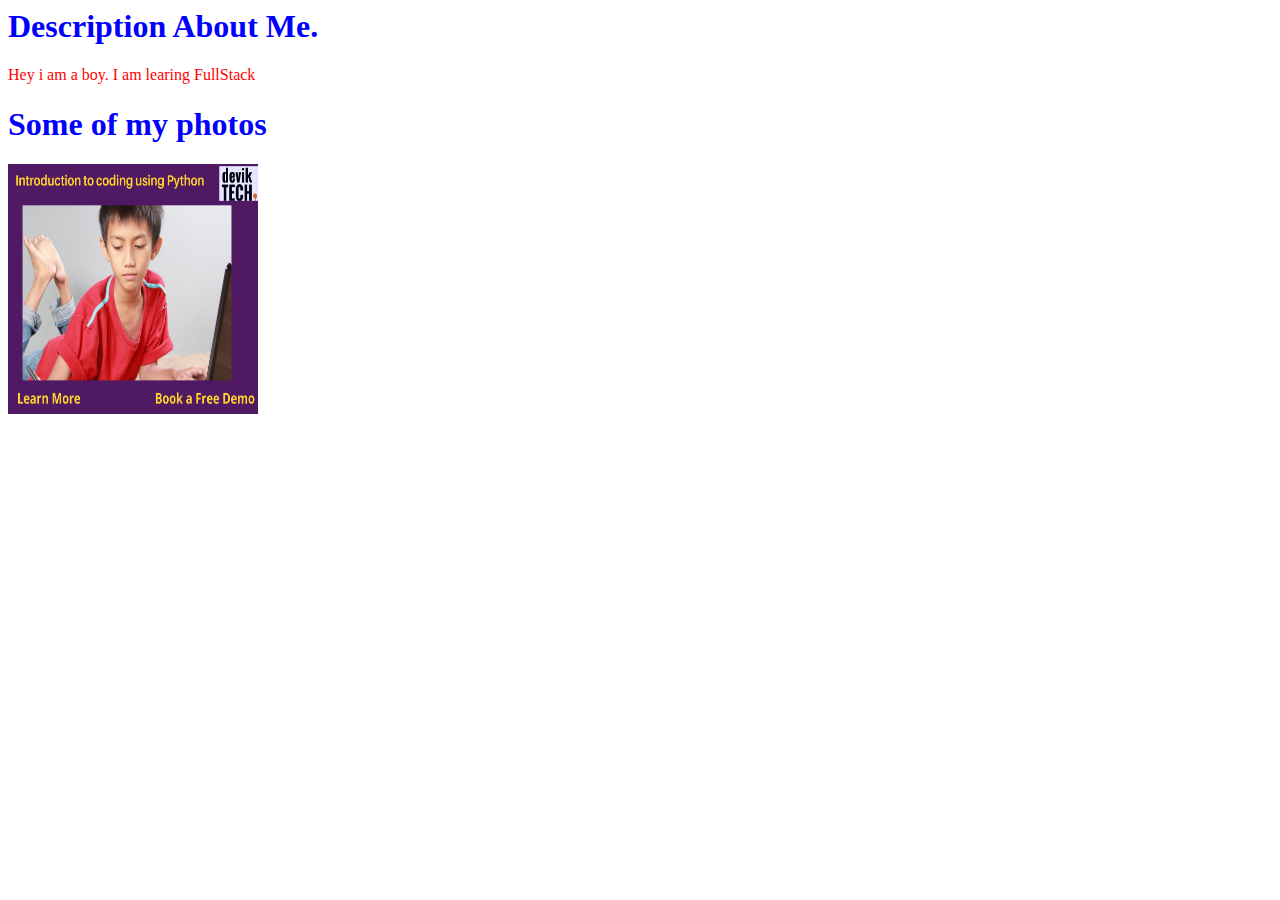
==== index.html @ 6b322890 "images" ====
<html>
    <head>
        <title>Rohan</title>
    </head>
    <body>
        <h1 style="color:blue">Description About Me.</h1>
        <p style="color:red">  Hey i am a boy. I am learing FullStack</p>
        <h1 style="color:blue">Some of my photos</h1>
        <img src="images/first.png" height="250px" width="250px">
        
    </body>
</html>
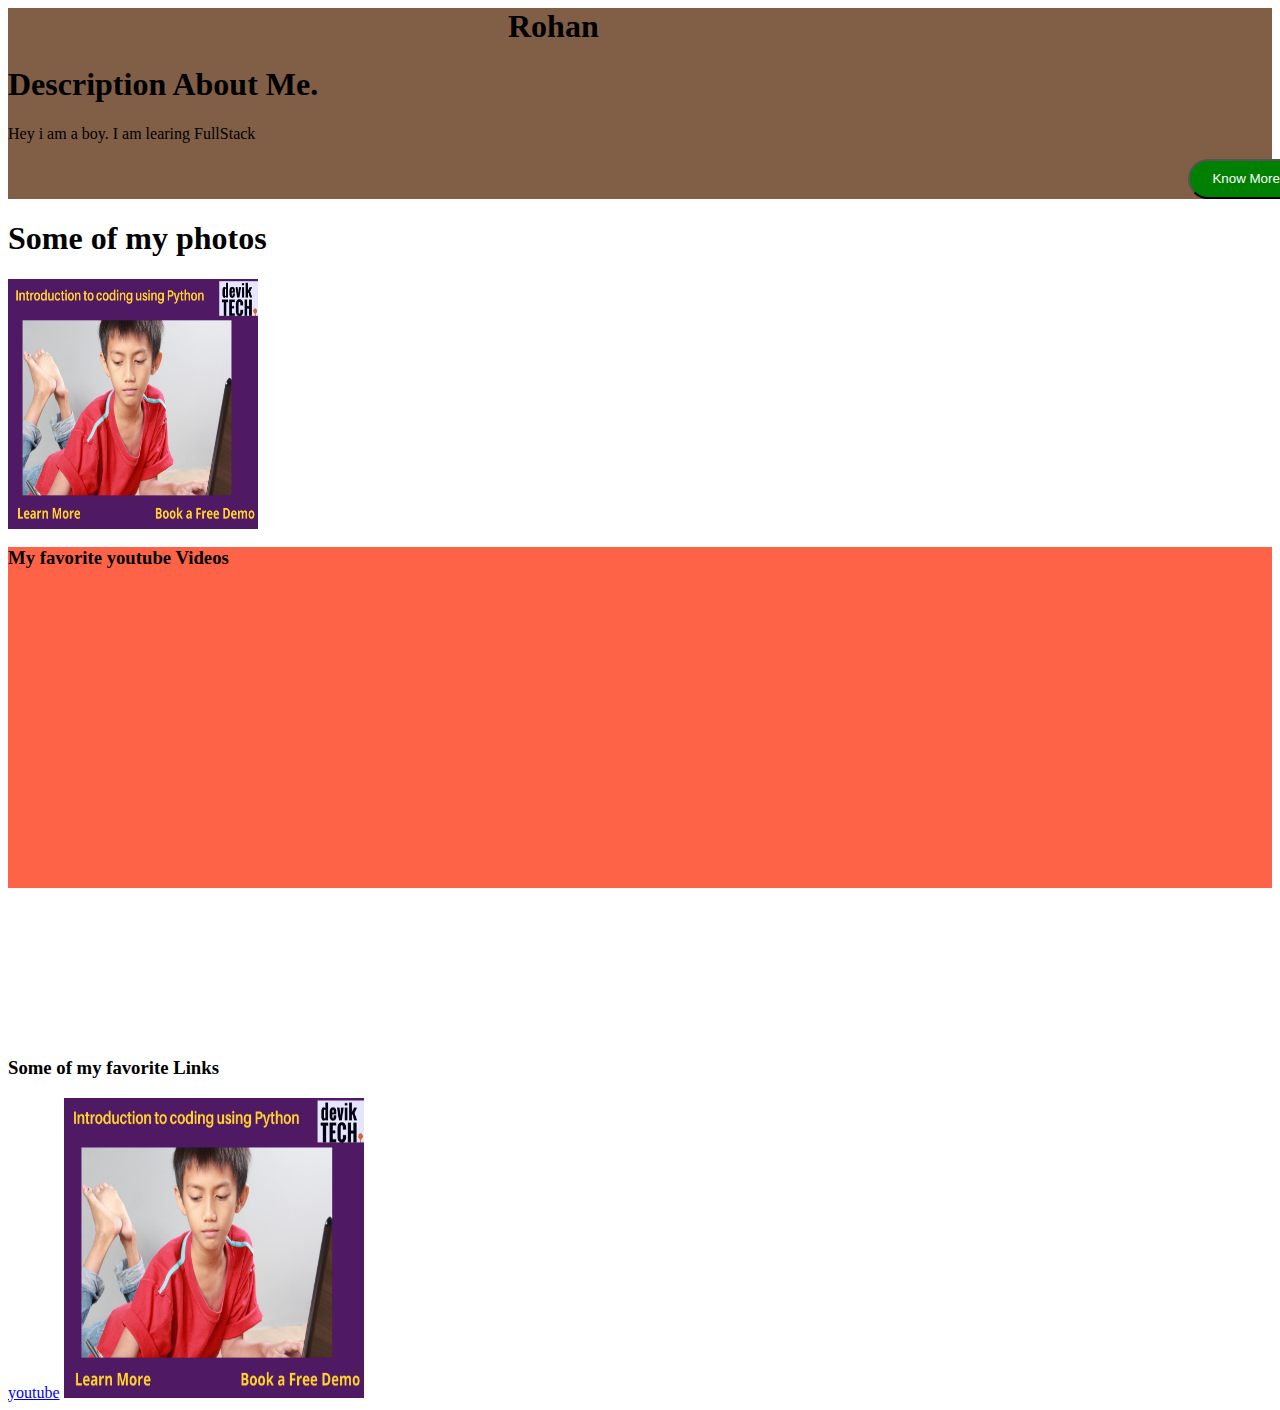
==== commit 4cd64dd2: "form" ====
--- a/index.html
+++ b/index.html
@@ -1,12 +1,44 @@
 <html>
-    <head>
-        <title>Rohan</title>
-    </head>
-    <body>
-        <h1 style="color:blue">Description About Me.</h1>
-        <p style="color:red">  Hey i am a boy. I am learing FullStack</p>
-        <h1 style="color:blue">Some of my photos</h1>
-        <img src="images/first.png" height="250px" width="250px">
-        
-    </body>
+
+<head>
+    <title>Rohan</title>
+    <link rel="stylesheet" href="style.css">
+</head>
+
+<body>
+    <div id="first_div">
+        <h1 id="rohan">Rohan</h1>
+       
+        <h1>Description About Me.</h1>
+        <p> Hey i am a boy. I am learing FullStack</p>
+        <button id="btn">Know More! </button>
+    </div>
+    <div>
+
+        <h1>Some of my photos</h1>
+        <!--   How to put images in a Website -->
+        <img src="images/first.png" height="250px" width="250px" alt="This is the image for kids">
+    </div>
+    <div style="background-color: tomato;">
+        <h3>My favorite youtube Videos</h3>
+
+        <iframe width="300" height="300" src="https://www.youtube.com/embed/aMOBOWuQ63o" frameborder="0"
+            allow="accelerometer; autoplay; encrypted-media; gyroscope; picture-in-picture" allowfullscreen></iframe>
+    </div>
+    <video>
+        <source src="vdioe1.mp4">
+    </video>
+    <div>
+        <h3>Some of my favorite Links</h3>
+        <!-- using link in our website-->
+
+        <a link href="https://www.youtube.com/" target="_blank">youtube</a>
+
+        <a href="https://www.youtube.com/">
+            <img src="images/first.png" height="300px" width="300px">
+        </a>
+    </div>
+
+</body>
+
 </html>--- a/style.css
+++ b/style.css
@@ -0,0 +1,19 @@
+#first_div{
+    background-color: rgb(129, 94, 70);
+}
+#rohan{
+    margin-left:500px;
+}
+#btn{
+    background-color: green;
+    height: 40px;
+    width: 120px;
+    color:white;
+    margin-left:1180px;
+    border-radius: 20px;
+}
+#btn:hover{
+    background-color: black;
+    color:green;
+    border-radius: 20px;
+}